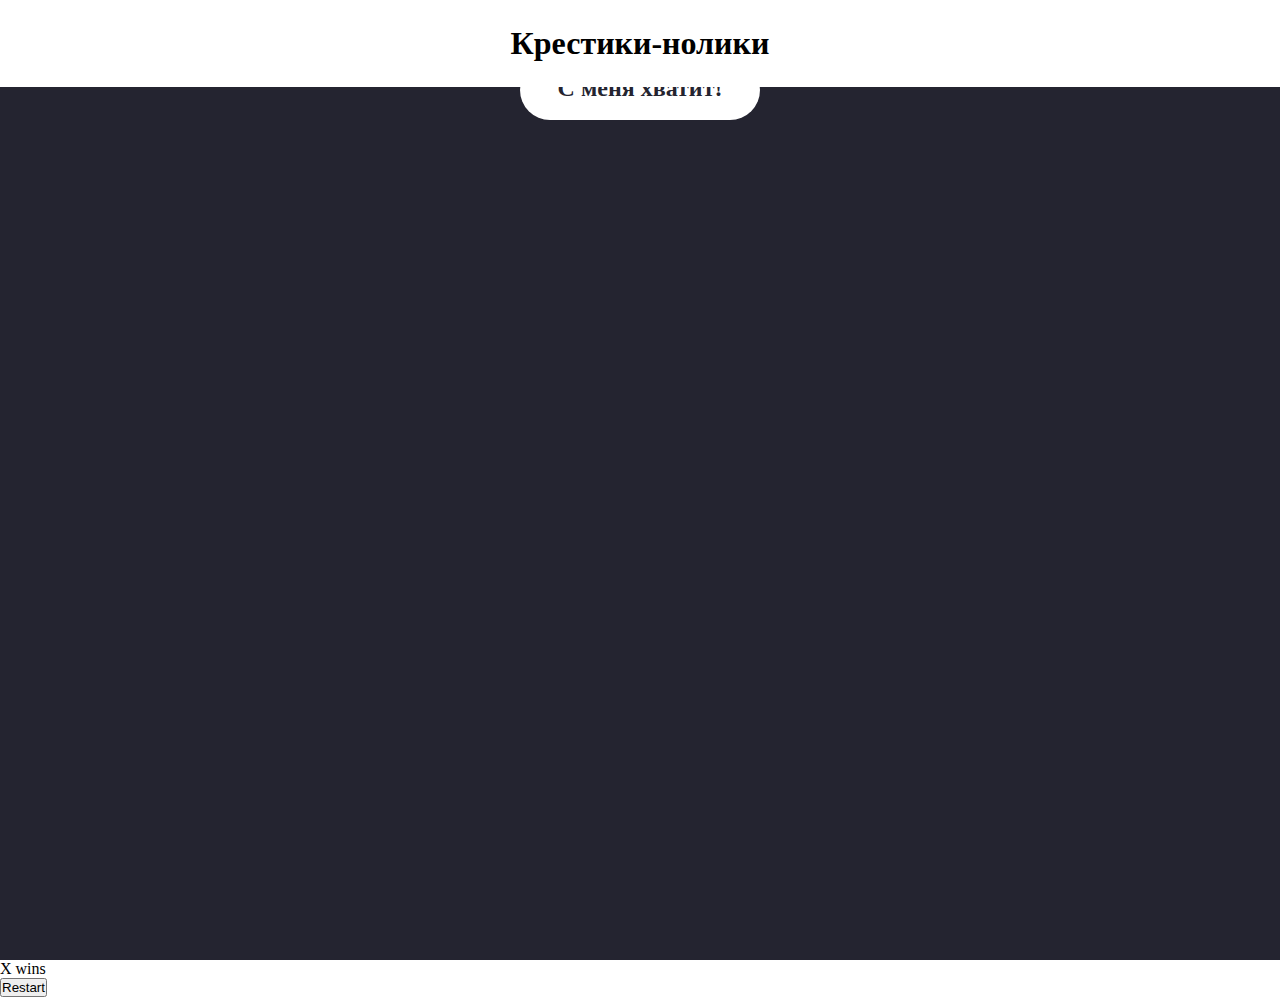
==== html/tic_tac_toe.html @ 25894686 "Add files via upload" ====
<!DOCTYPE html>
<html lang="en">
<head>
	<meta charset="UTF-8">
	<meta name="viewport" content="width=device-width, initial-scale=1.0">
	<title>Tic Tac toe</title>
	<link rel="stylesheet" href="../style.css">
</head>
<body>
	<div class="game_title_box"><h1 class="game_title">Крестики-нолики</h1></div>
	
	<div class="game_field">
		<div id="board" class="board">
			<div id="0" class="cell" data-cell></div>
			<div id="1" class="cell" data-cell></div>
			<div id="2" class="cell" data-cell></div>
			<div id="3" class="cell" data-cell></div>
			<div id="4" class="cell" data-cell></div>
			<div id="5" class="cell" data-cell></div>
			<div id="6" class="cell" data-cell></div>
			<div id="7" class="cell" data-cell></div>
			<div id="8" class="cell" data-cell></div>
		</div>
		
		<div class="btn_box">
			<a href="../hello.html" id="btn" class="btn btn--ttt">С меня хватит!</a>
		</div>
	</div>
	<div class="winning_message" id="winningMessage">
		<div data-winning-message-text>X wins</div>
		<button id="restartBtn">Restart</button>
	</div>


<script src="../tic_tac_toe_app.js"></script>
</body>
</html>
---- style.css ----
* {
	margin: 0;
	padding: 0;
	box-sizing: border-box;
}
a {
	text-decoration: none;
}

.game_title_box {
	position: absolute;
	top: 0;
	left: 0;
	z-index: 1000;
	width: 100%;
	background-color: #fff;
}
.game_title {
text-align: center;
font-weight: 700;
margin: 25px auto;
}
.game_field {
	background: #242430;
	height: 100vh;
	width: auto;

}
.score_plate {
	margin-top: 10%;
	color: #fff;
	border: 2px #fff solid;
	display: inline-block;
	margin-left: 50%; 
	padding: 25px 100px;
	transform: translateX(-125px);

}
.score {
	font-size: 35px;
	font-weight: 600;
}
.name {
	background-color: #df5b5d;
	padding: 5px;
	position: absolute;
}
.user_name {
    top: 50%;
    margin-top: -14px;
    left: -20px;
}
.comp_name {
	 top: 50%;
    margin-top: -14px;
    right: -24px;
}
.message {
	color: #fff;
	font-size: 35px;
	font-weight: 600;
	text-align: center;
	margin-top: 25px;
}
.intro_message {
	padding-top: 8% !important;
	color: #fff;
	font-size: 25px;
	font-weight: 600;
	text-align: center;
	margin-top: 25px;
	width: 60%;
	left: 50%;
	position: relative;
	margin-left: -404px;
}
.images {
display: flex;
justify-content: space-around;
width: 30%;
transform: translateX(-202px);
margin-left: 50%;
margin-top: 25px;
}
.image {
	display: inline;
	border-radius: 50%;
}
.image:hover {
	cursor: pointer;
	background-color: #fff;
	transition: .2s;
}
img {
	height: 70px;
	display: inline;
}
.game_box {
	display: flex;
    justify-content: center;
    align-items: center;
    margin-top: 45px;
}

.game_icon:hover, .game_item_title:hover{
	cursor: pointer;
}
.rps_game_icon_hover {
	background-image: url(img/rock_paper_scissors_logo--hover.png);
	background-position: center center;
	background-size: 348px;
	background-repeat: no-repeat;
	 transition: .2s;
}
.ttt_game_icon_hover {
	background-image: url(img/tic_tac_tie_logo_hover.png);
	background-position: center center;
	background-size: 404px;
	background-repeat: no-repeat;
	 transition: .2s;
}
.game_item_title_hover {
	color: #ffffff;
    text-shadow: 3px -4px 2px #0e0e13;
    transition: .2s;

}
.choose_game_text {
	font-size: 30px;
    color: #242430;
    text-shadow: 0 0 5px #ffffff;
}
.game_item_title {
	margin-top: 25px;
	font-size: 25px;
    color: #242430;
    text-align: center;
    text-shadow: 0 0 5px #ffffff;
}
#rps {
	margin-right: 100px;
}
#ttt {
	margin-left: 100px;
}
.game_icon_img {
	height: 280px;
}
.win_style {
background-color: #31f151;
box-shadow: 0 0 4px #31f151;

}
.win_style:hover {
background-color: #31f151;
transition: .2s;	
}
.lose_style {
background-color: #b10505;
box-shadow: 0 0 4px #b10505;

}
.lose_style:hover {
background-color: #b10505;
transition: .2s;	
}
.draw_style {
background-color: #9e9595;
box-shadow: 0 0 4px #9e9595;

}
.draw_style:hover {
background-color: #9e9595;
transition: .2s;	
}
.btn_box {
	display: flex;
	justify-content: center;
	margin-top: 60px;
}

button:active, 
button:focus {
    outline: none;
}
.btn {
	height: 60px;
	width: 240px;
	border-radius: 30px;
	background-color: #fff;
	border: none;
	font-size: 24px;
	font-weight: 700;
	color: #242430;
	text-align: center;
	padding-top: 15px
}
.btn--warning {
	font-size: 20px;
	padding-top: 0;
}

.btn_in {
  -webkit-transform: scale(0.9);
  -ms-transform: scale(0.9);
  transform: scale(0.9);
  transition: .3s;
	cursor: pointer;
	background-color: #242430;
	color: #fff;
	border: 2px #fff solid;

}
.btn_out {
  -webkit-transform: scale(1);
  -ms-transform: scale(1);
  transform: scale(1);
    transition: .3s;
  background-color: #fff;
	color: #242430;

}

.warning {
	display: none;
	position: fixed;
	top: 0;
	left: 0;
	z-index: 2000;
	background-color: rgba(0,0,0, .8);
	height: 100vh;
	width: 1400px;

}
.warning_content {
	margin-top: 4%;
	display: inline-block;
	margin-left: 700px;
	transform: translateX(-150px);
}
.warning_img {
	margin-left: 10%;
}
.warning_text {
	position: relative;
	padding: 25px;
	color: #fff;
	font-size: 24px;
	left: -240px;
	background-color: #000;

}
.cat {
	height: 250px;
	position: relative;
	left: -96px;
	padding: 20px;
}
.warning_show {
	display: block;
}

/*============Media=================*/

@media (max-width: 320px) {

.score_plate {
	margin-top: 40%;
}
.images {
transform: translateX(-52px);

}
}

@media (max-width: 568px) {

.score_plate {
	margin-top: 20%;
}
.images {
transform: translateX(-94px);
margin-top: 12px;

}
.message {
	font-size: 22px;
}
img {
	height: 40px;
}

}
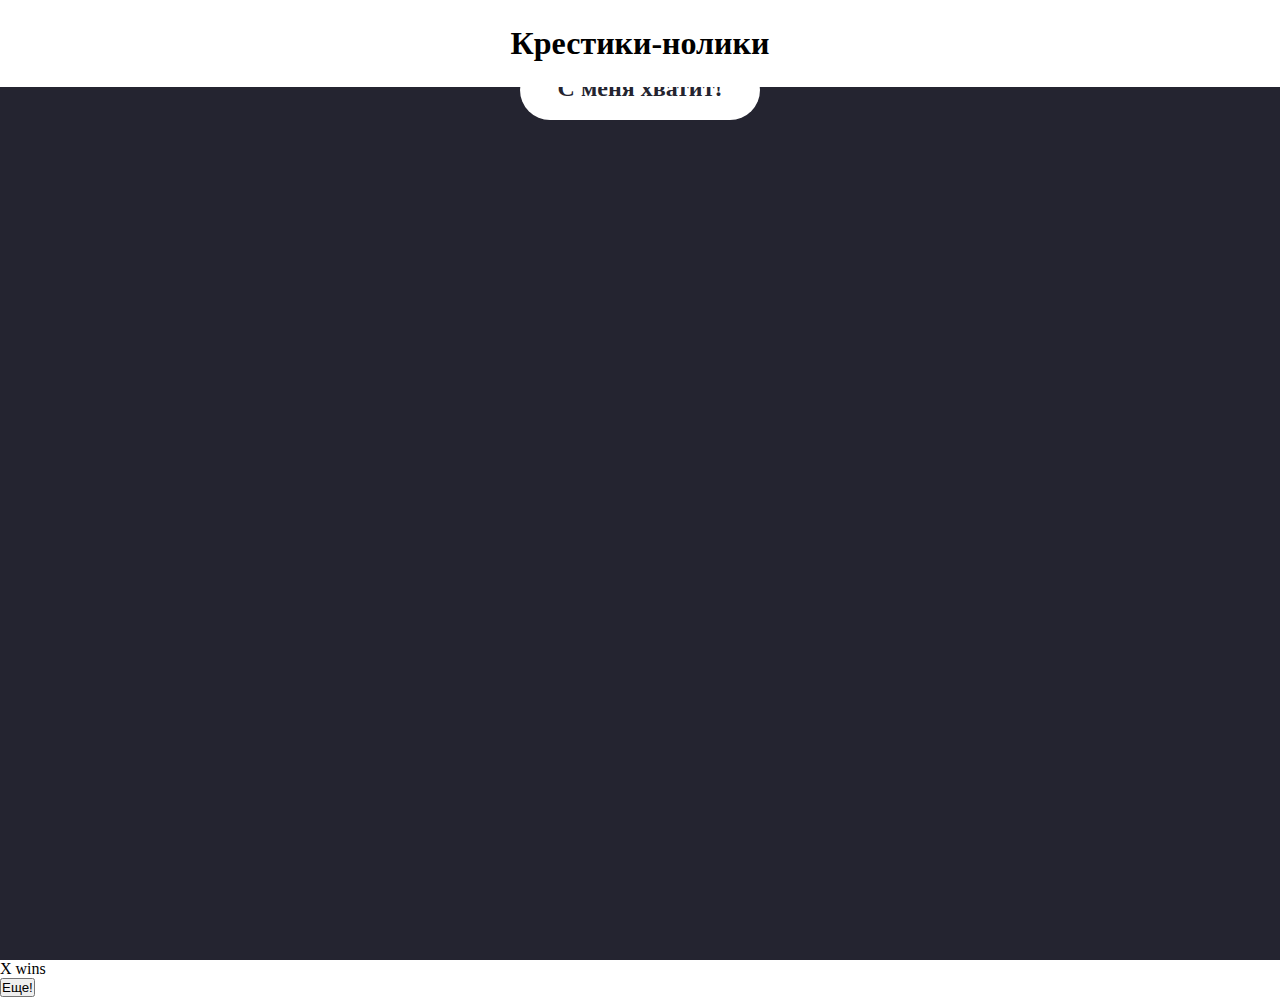
==== commit beb8d1bb: "Update tic_tac_toe.html" ====
--- a/html/tic_tac_toe.html
+++ b/html/tic_tac_toe.html
@@ -1,9 +1,10 @@
 <!DOCTYPE html>
-<html lang="en">
+<html lang="ru">
 <head>
 	<meta charset="UTF-8">
 	<meta name="viewport" content="width=device-width, initial-scale=1.0">
-	<title>Tic Tac toe</title>
+	<title>Крестики - нолики</title>
+	<link rel="shortcut icon" href="img/igrozjabra_logo.png" type="image/x-icon">
 	<link rel="stylesheet" href="../style.css">
 </head>
 <body>
@@ -23,15 +24,15 @@
 		</div>
 		
 		<div class="btn_box">
-			<a href="../hello.html" id="btn" class="btn btn--ttt">С меня хватит!</a>
+			<a href="../index.html" id="btn" class="btn btn--ttt">С меня хватит!</a>
 		</div>
 	</div>
 	<div class="winning_message" id="winningMessage">
 		<div data-winning-message-text>X wins</div>
-		<button id="restartBtn">Restart</button>
+		<button id="restartBtn">Еще!</button>
 	</div>
 
 
 <script src="../tic_tac_toe_app.js"></script>
 </body>
-</html>+</html>
